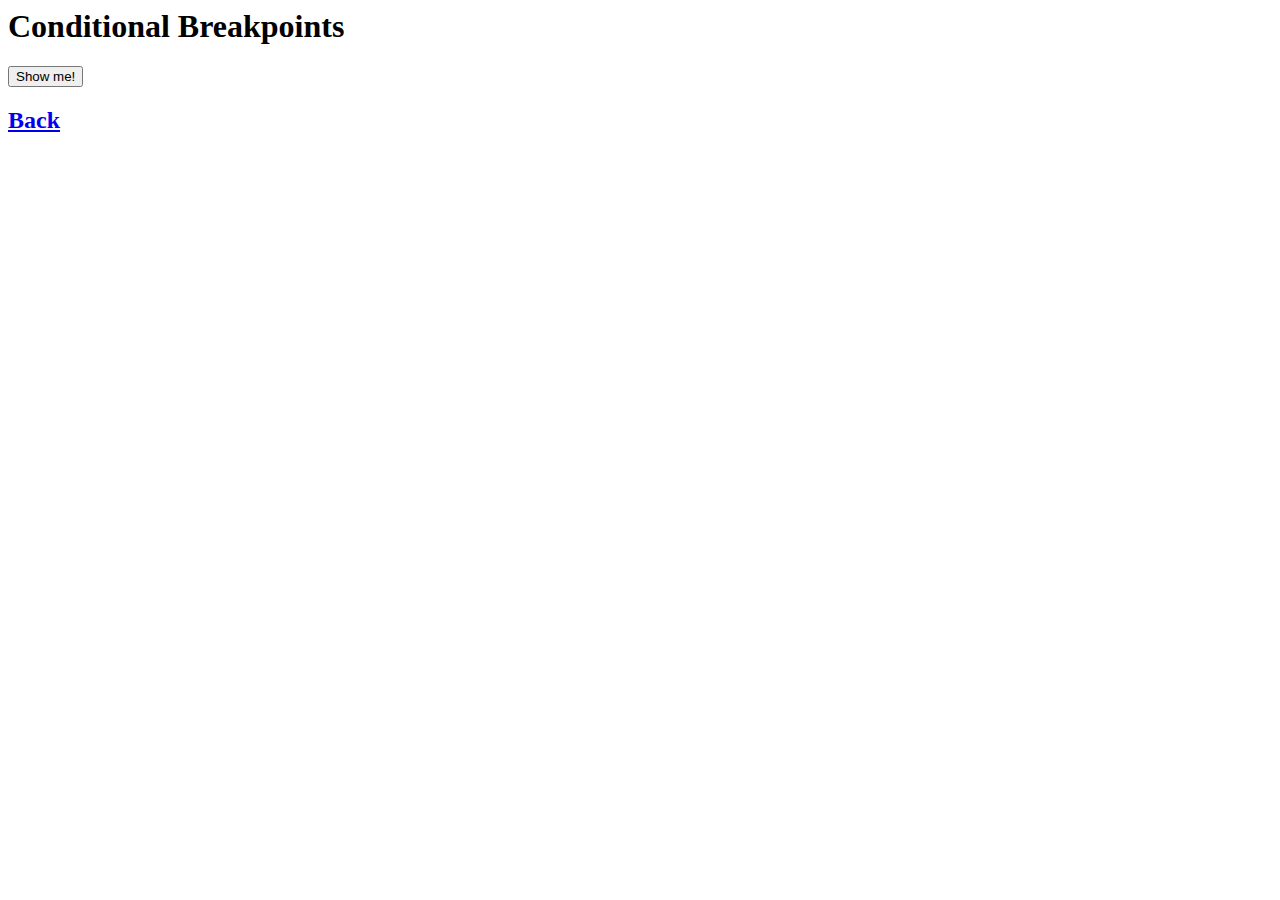
==== demos/conditional-breakpoints/index.html @ 49db7bec "Beginning of some examples" ====
<html>
<head>
	<title>FHF Demos</title>
	<link rel="stylesheet" type="text/css" href="../bower_components/bootstrap/dist/css/bootstrap.min.css"/>
	<script type="text/javascript" src="../bower_components/jquery/dist/jquery.min.js"></script>
	<script type="text/javascript" src="conditional-breakpoints.js"></script>
</head>
<body>
	<h1>Conditional Breakpoints</h1>
	<p>
		<button id="goBabyGo">Show me!</button>
	</p>
	<h2><a href="..\index.html">Back</a></h2>
</body>
</html>
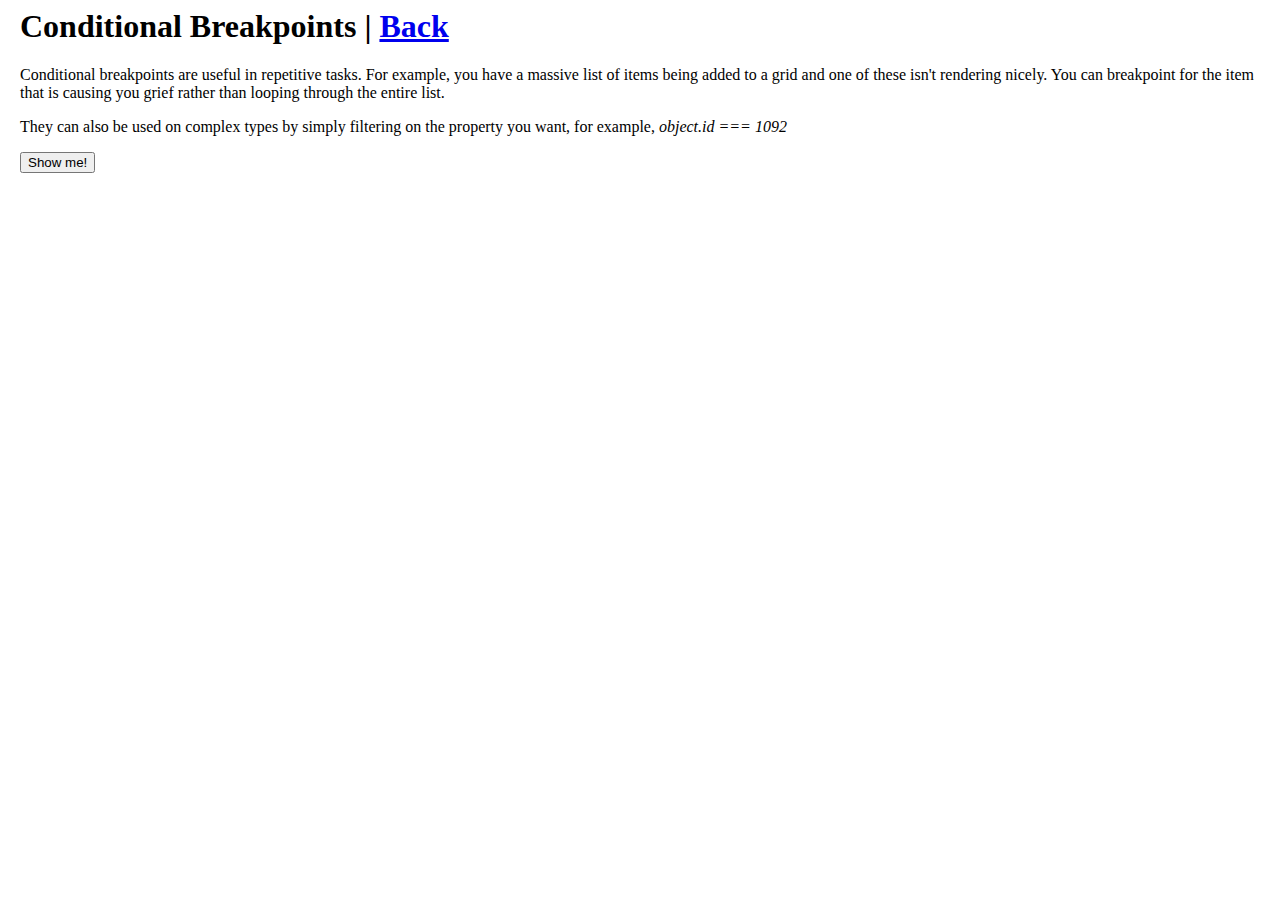
==== commit f5c4e88a: "Expanding on demos" ====
--- a/demos/conditional-breakpoints/index.html
+++ b/demos/conditional-breakpoints/index.html
@@ -1,15 +1,24 @@
 <html>
+
 <head>
-	<title>FHF Demos</title>
-	<link rel="stylesheet" type="text/css" href="../bower_components/bootstrap/dist/css/bootstrap.min.css"/>
-	<script type="text/javascript" src="../bower_components/jquery/dist/jquery.min.js"></script>
-	<script type="text/javascript" src="conditional-breakpoints.js"></script>
+    <title>FHF Demos</title>
+    <link rel="stylesheet" type="text/css" href="../bower_components/bootstrap/dist/css/bootstrap.min.css" />
+    <link rel="stylesheet" type="text/css" href="../styles/main.css" />
+    <script type="text/javascript" src="../bower_components/jquery/dist/jquery.min.js"></script>
+    <script type="text/javascript" src="conditional-breakpoints.js"></script>
 </head>
+
 <body>
-	<h1>Conditional Breakpoints</h1>
-	<p>
-		<button id="goBabyGo">Show me!</button>
-	</p>
-	<h2><a href="..\index.html">Back</a></h2>
+    <h1>Conditional Breakpoints | <a href="..\index.html">Back</a></h1>
+    <p>
+        Conditional breakpoints are useful in repetitive tasks. For example, you have a massive list of items being added to a grid and one of these isn't rendering nicely. You can breakpoint for the item that is causing you grief rather than looping through the entire list.
+    </p>
+    <p>
+        They can also be used on complex types by simply filtering on the property you want, for example, <i>object.id === 1092</i>
+    </p>
+    <p>
+        <button id="goBabyGo">Show me!</button>
+    </p>
 </body>
-</html>+
+</html>
--- a/demos/styles/main.css
+++ b/demos/styles/main.css
@@ -0,0 +1,3 @@
+body {
+	margin-left: 20px;
+}